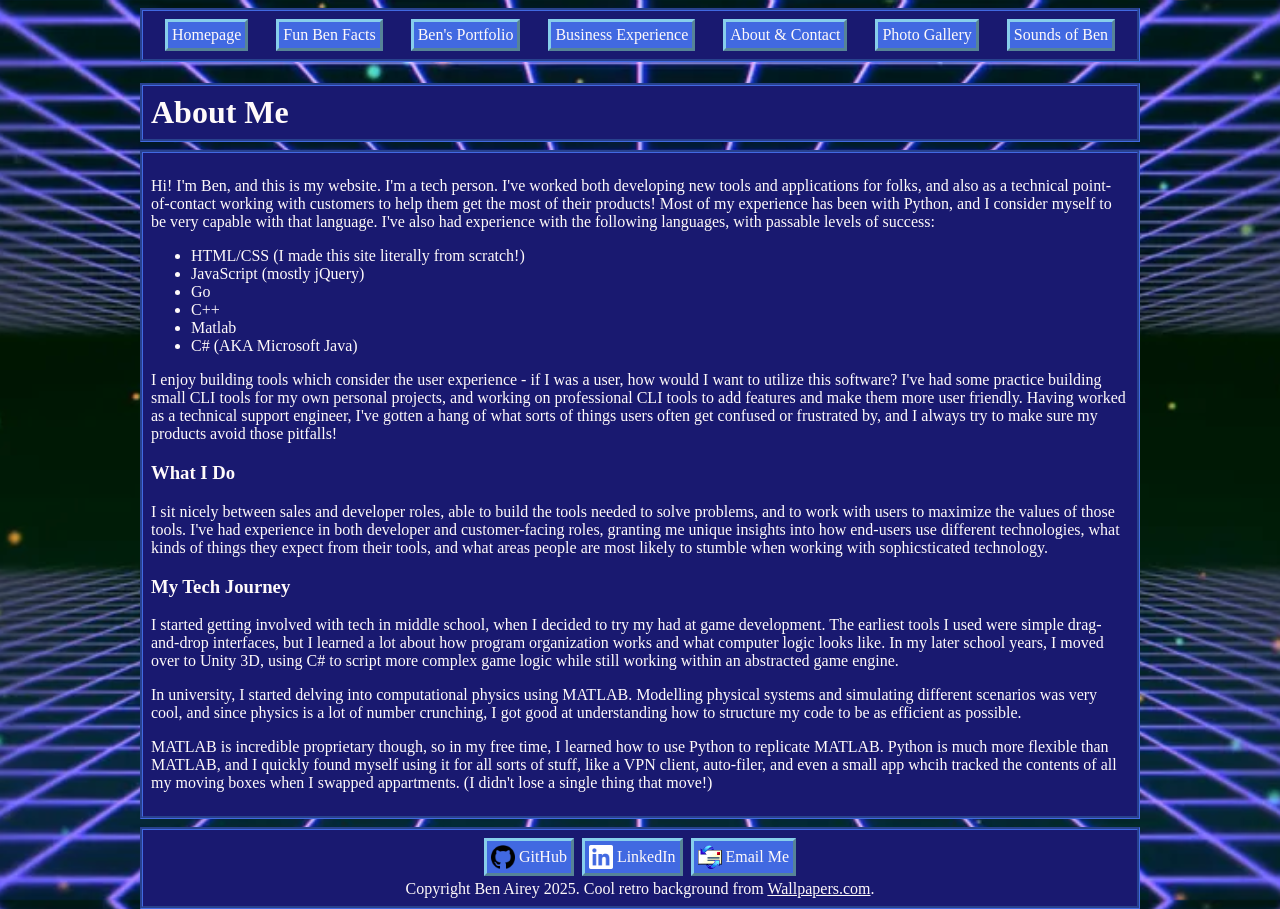
==== src/about.html @ 5516ae4f "initial commit" ====
<html>

<head>
    <meta name="viewport" content="width=devide-width, initial-scale=1.0">
    <link rel="stylesheet" href="static/main.css">
    
</head>

<body>
    <div class="content">
        <div class="navbar panel">
            <a class="block" href="index.html">Homepage</a>
            <a class="block" href="fun_facts.html">Fun Ben Facts</a>
            <a class="block" href="portfolio.html">Ben's Portfolio</a>
            <a class="block" href="resume.html">Business Experience</a>
            <a class="block" href="about.html">About & Contact</a>
            <a class="block" href="photos.html">Photo Gallery</a>
            <a class="block" href="sounds.html">Sounds of Ben</a>
        </div>
        
    <h1 class="center panel">About Me</h1>
    <div class="panel">
        <p>
            Hi! I'm Ben, and this is my website. I'm a tech person. I've worked both developing new tools and applications for folks, and also as a technical point-of-contact working with customers to help them get the most of their products! Most of my experience has been with Python, and I consider myself to be very capable with that language. I've also had experience with the following languages, with passable levels of success:
        </p>
        <ul>
            <li>HTML/CSS (I made this site literally from scratch!)</li>
            <li>JavaScript (mostly jQuery)</li>
            <li>Go</li>
            <li>C++</li>
            <li>Matlab</li>
            <li>C# (AKA Microsoft Java)</li>
        </ul>
        <p>
            I enjoy building tools which consider the user experience - if I was a user, how would I want to utilize this software? I've had some practice building small CLI tools for my own personal projects, and working on professional CLI tools to add features and make them more user friendly. Having worked as a technical support engineer, I've gotten a hang of what sorts of things users often get confused or frustrated by, and I always try to make sure my products avoid those pitfalls!
        </p>

        <h3>What I Do</h3>
        <p>
            I sit nicely between sales and developer roles, able to build the tools needed to solve problems, and to work with users to maximize the values of those tools. I've had experience in both developer and customer-facing roles, granting me unique insights into how end-users use different technologies, what kinds of things they expect from their tools, and what areas people are most likely to stumble when working with sophicsticated technology.
        </p>

        <h3>My Tech Journey</h3>
        <p>
            I started getting involved with tech in middle school, when I decided to try my had at game development. The earliest tools I used were simple drag-and-drop interfaces, but I learned a lot about how program organization works and what computer logic looks like. In my later school years, I moved over to Unity 3D, using C# to script more complex game logic while still working within an abstracted game engine.
        </p>
        <p>
            In university, I started delving into computational physics using MATLAB. Modelling physical systems and simulating different scenarios was very cool, and since physics is a lot of number crunching, I got good at understanding how to structure my code to be as efficient as possible.
        </p>
        <p>
            MATLAB is incredible proprietary though, so in my free time, I learned how to use Python to replicate MATLAB. Python is much more flexible than MATLAB, and I quickly found myself using it for all sorts of stuff, like a VPN client, auto-filer, and even a small app whcih tracked the contents of all my moving boxes when I swapped appartments. (I didn't lose a single thing that move!)
        </p>
    </div>

        <div id="footer" class="panel">
    <div class="flexrowcenter" style="height: 32px; margin-bottom: 10px;">
        <a class="block" href="https://github.com/ben-githubs"><img class="link" src="static/sprites/github-logo.png"><span>GitHub</span></a>
        <a class="block" href="https://www.linkedin.com/in/ben-airey-569087236/"><img class="link" src="static/sprites/linkedin-logo.png"><span>LinkedIn</span></a>
        <a class="block" href="mailto:benjaminjohnairey@gmail.com"><img class="link" src="static/sprites/email.png"><span>Email Me</span></a>
    </div>
    Copyright Ben Airey 2025. Cool retro background from <a href="https://wallpapers.com/background/retro-90s-background-upd2wxyzhk9g2eds.html">Wallpapers.com</a>.
</div>
    </div>
    
</body>
</html>
---- src/static/main.css ----
html {
    background-image: url("sprites/retro-90s-background.webp");
    background-size: cover;
    background-position: center;
    height: 100%;
}

@media only screen and (max-width: 800px) {
    /* For mobile phones */
    .profile-row {
        flex-direction: column;
    }

    body img.profile-pic {
        width: 100%;
        margin-bottom: 8px;
    }

    body div.navbar {
        flex-flow: column nowrap;
    }

    body div.navbar a.block {
        width: 100%;
    }
}

body {
    width: 100%;
    color: snow;
    margin: 0;
}

.centre {
    width: 100%;
    text-align: center;
}

img.profile-pic {
    width: 512px;
    height: auto;
    display: block;
    padding-right: 10px;
}

div#footer {
    width: 100%;
    text-align: center;
    margin-top: 8px;
}

div.flexrowcenter {
    display: flex;
    flex-flow: row wrap;
    justify-content: center;
    align-items: center;
}

div.content {
    max-width: 1000px;
    margin-left: auto;
    margin-right: auto;
    margin-bottom: 8px;
    padding-left: 8px;
    padding-right: 8px;
}

.panel {
    box-sizing: border-box;
    background-color: midnightblue;
    border-color: royalblue;
    border-style: groove;
    padding: 8px;
    position: relative;
    margin-bottom: 8px;
}

.grid-3 {
    display: flex;
    justify-content: space-between;
}

.grid-3 .panel{
    width: 33%;
}

.panel-stamp {
    /* Something to display in bottom-left of a panel */
    position: absolute;
    bottom: 8px;
    right: 8px;
}

div.profile-row {
    display: flex
}

div.navigation {
    flex-grow: 1
}

div.navbar {
    display: flex;
    flex-flow: row wrap;
    justify-content: space-around;
    align-items: center;
    margin-top: 8px;
    margin-bottom: 0;
}

div.navtable {
    width: 100%;
    text-align: center;
    display: flex;
    flex-flow: row wrap;
    align-items: start;
    justify-content: space-between;
}

a.block {
    display: flex;
    padding: 4px;
    border-style: outset;
    background-color: royalblue;
    border-color: skyblue;
    align-items: center;
    margin-left: 4px;
    margin-right: 4px;
    text-decoration-line: none;
}

a.block:hover {
    color: snow;
    border-style: inset;
}

a.block:active {
    background-color: cornflowerblue;
}

a.block:visited {
    color: snow;
}

img.link {
    width: 24px;
}

a.block span {
    margin-left: 4px;
}

div.navtable div {
    min-width: 100px;
    flex-grow: 1;
    width: 33%;
}

a {
    color: snow;
}

a:hover {
    color: greenyellow
}

a:active {
    color: darkgreen;
}

a:visited {
    color: crimson;
}

div.navigation a {
    color: snow;
    text-decoration-line: none;
}

div.navigation a:hover {
    text-decoration-line: underline;
}

div.navigation a:active {
    color: blue;
}

.rainbow-text {
    background: linear-gradient(to right, #6666ff, #0099ff , #00ff00, #ff3399, #6666ff);
    -webkit-background-clip: text;
    background-clip: text;
    color: transparent;
    animation: rainbow_animation 6s ease-in-out infinite;
    background-size: 400% 100%;
    font-family: "Comic Sans MS", "Comic Sans"
}

@keyframes rainbow_animation {
    0%,100% {
        background-position: 0 0;
    }

    50% {
        background-position: 100% 0;
    }
}

.sound-button {
    position: absolute;
}

.sound-button:hover {
    border: 1px solid grey;
}

.photo-grid {
    display: flex;
    flex-flow: row wrap;
    justify-content: space-between;
}

.photo-panel {
    width: 33%;
    display: flex;
    flex-flow: column;
    justify-content: center;
}

.photo-panel img {
    width: 100%;
    height: auto;
    padding: 3px 0 4px 0;
}
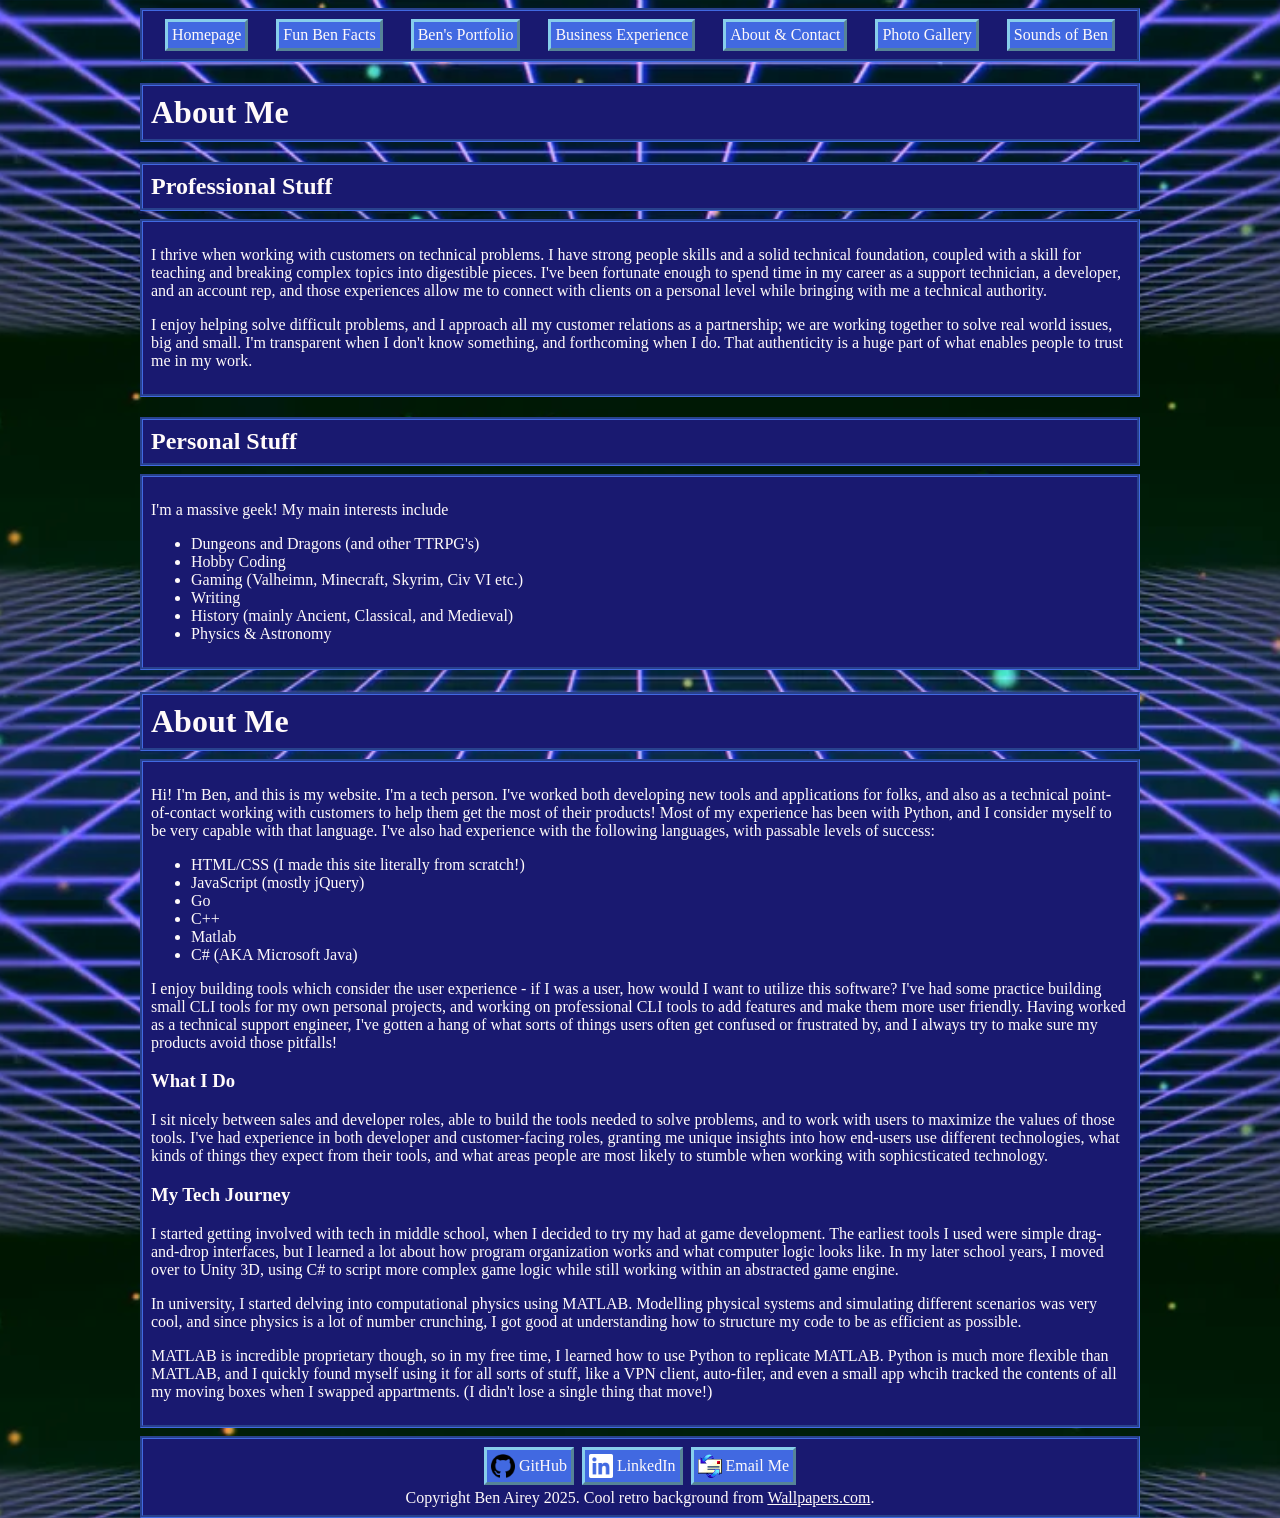
==== commit ec9e1e56: "Update "About"" ====
--- a/src/about.html
+++ b/src/about.html
@@ -18,6 +18,27 @@
             <a class="block" href="sounds.html">Sounds of Ben</a>
         </div>
         
+    <h1 id="about-me" class="center panel">About Me</h1>
+
+    <h2 class="panel"id="professional-stuff">Professional Stuff</h2>
+    <div class="panel">
+        <p>I thrive when working with customers on technical problems. I have strong people skills and a solid technical foundation, coupled with a skill for teaching and breaking complex topics into digestible pieces. I&#39;ve been fortunate enough to spend time in my career as a support technician, a developer, and an account rep, and those experiences allow me to connect with clients on a personal level while bringing with me a technical authority.</p>
+        <p>I enjoy helping solve difficult problems, and I approach all my customer relations as a partnership; we are working together to solve real world issues, big and small. I&#39;m transparent when I don&#39;t know something, and forthcoming when I do. That authenticity is a huge part of what enables people to trust me in my work.</p>
+    </div>
+
+    <h2 class="panel"id="personal-stuff">Personal Stuff</h2>
+    <div class="panel">
+        <p>I&#39;m a massive geek! My main interests include</p>
+        <ul>
+            <li>Dungeons and Dragons (and other TTRPG&#39;s)</li>
+            <li>Hobby Coding</li>
+            <li>Gaming (Valheimn, Minecraft, Skyrim, Civ VI etc.)</li>
+            <li>Writing</li>
+            <li>History (mainly Ancient, Classical, and Medieval)</li>
+            <li>Physics &amp; Astronomy</li>
+        </ul>
+    </div>
+
     <h1 class="center panel">About Me</h1>
     <div class="panel">
         <p>
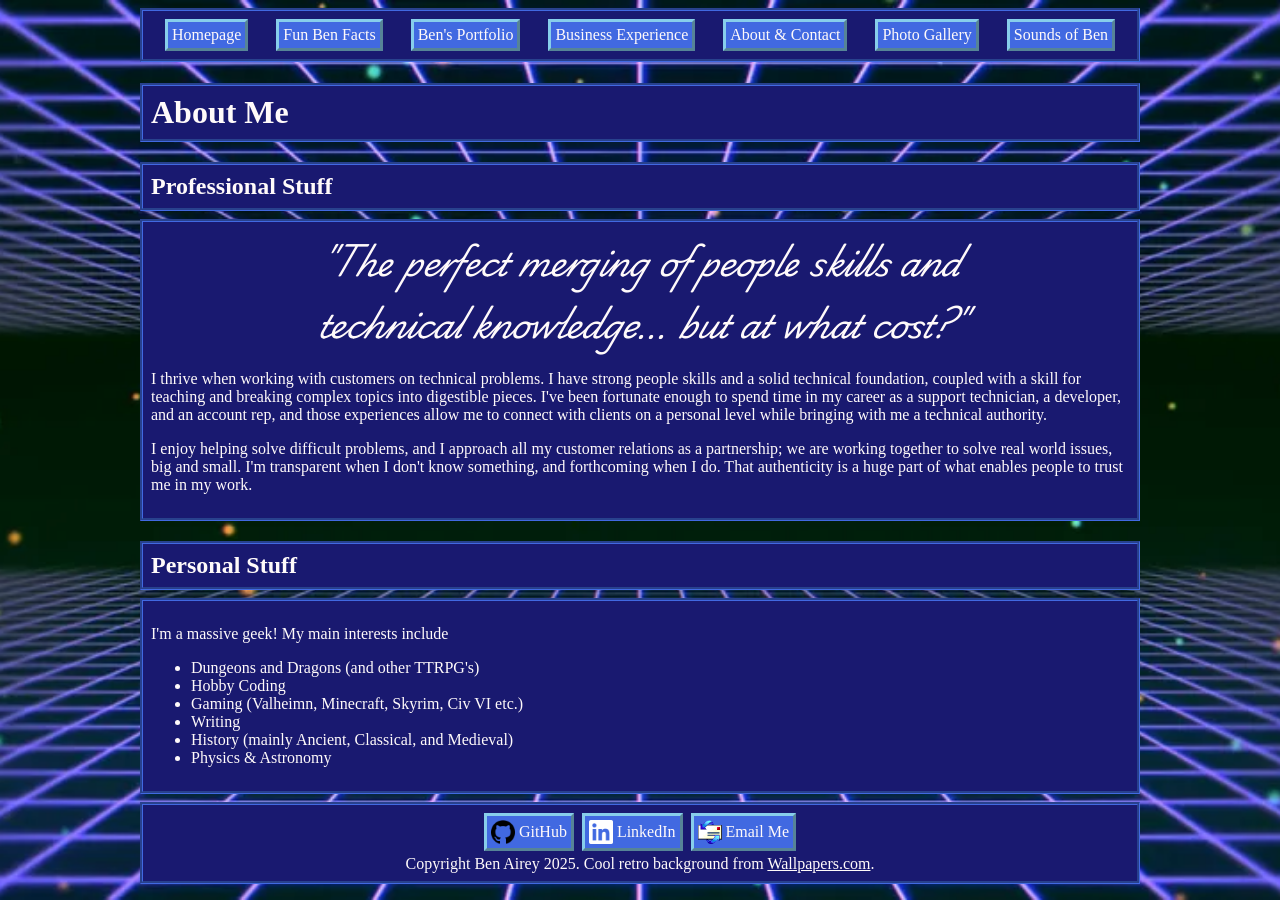
==== commit 146acae1: "Update "About" and "Resume" pages" ====
--- a/src/about.html
+++ b/src/about.html
@@ -3,6 +3,9 @@
 <head>
     <meta name="viewport" content="width=devide-width, initial-scale=1.0">
     <link rel="stylesheet" href="static/main.css">
+    <link rel="preconnect" href="https://fonts.googleapis.com">
+    <link rel="preconnect" href="https://fonts.gstatic.com" crossorigin>
+    <link href="https://fonts.googleapis.com/css2?family=Playwrite+NZ:wght@100..400&display=swap" rel="stylesheet">
     
 </head>
 
@@ -22,6 +25,7 @@
 
     <h2 class="panel"id="professional-stuff">Professional Stuff</h2>
     <div class="panel">
+        <span class="quote">"The perfect merging of people skills and technical knowledge... but at what cost?"</span>
         <p>I thrive when working with customers on technical problems. I have strong people skills and a solid technical foundation, coupled with a skill for teaching and breaking complex topics into digestible pieces. I&#39;ve been fortunate enough to spend time in my career as a support technician, a developer, and an account rep, and those experiences allow me to connect with clients on a personal level while bringing with me a technical authority.</p>
         <p>I enjoy helping solve difficult problems, and I approach all my customer relations as a partnership; we are working together to solve real world issues, big and small. I&#39;m transparent when I don&#39;t know something, and forthcoming when I do. That authenticity is a huge part of what enables people to trust me in my work.</p>
     </div>
@@ -39,40 +43,6 @@
         </ul>
     </div>
 
-    <h1 class="center panel">About Me</h1>
-    <div class="panel">
-        <p>
-            Hi! I'm Ben, and this is my website. I'm a tech person. I've worked both developing new tools and applications for folks, and also as a technical point-of-contact working with customers to help them get the most of their products! Most of my experience has been with Python, and I consider myself to be very capable with that language. I've also had experience with the following languages, with passable levels of success:
-        </p>
-        <ul>
-            <li>HTML/CSS (I made this site literally from scratch!)</li>
-            <li>JavaScript (mostly jQuery)</li>
-            <li>Go</li>
-            <li>C++</li>
-            <li>Matlab</li>
-            <li>C# (AKA Microsoft Java)</li>
-        </ul>
-        <p>
-            I enjoy building tools which consider the user experience - if I was a user, how would I want to utilize this software? I've had some practice building small CLI tools for my own personal projects, and working on professional CLI tools to add features and make them more user friendly. Having worked as a technical support engineer, I've gotten a hang of what sorts of things users often get confused or frustrated by, and I always try to make sure my products avoid those pitfalls!
-        </p>
-
-        <h3>What I Do</h3>
-        <p>
-            I sit nicely between sales and developer roles, able to build the tools needed to solve problems, and to work with users to maximize the values of those tools. I've had experience in both developer and customer-facing roles, granting me unique insights into how end-users use different technologies, what kinds of things they expect from their tools, and what areas people are most likely to stumble when working with sophicsticated technology.
-        </p>
-
-        <h3>My Tech Journey</h3>
-        <p>
-            I started getting involved with tech in middle school, when I decided to try my had at game development. The earliest tools I used were simple drag-and-drop interfaces, but I learned a lot about how program organization works and what computer logic looks like. In my later school years, I moved over to Unity 3D, using C# to script more complex game logic while still working within an abstracted game engine.
-        </p>
-        <p>
-            In university, I started delving into computational physics using MATLAB. Modelling physical systems and simulating different scenarios was very cool, and since physics is a lot of number crunching, I got good at understanding how to structure my code to be as efficient as possible.
-        </p>
-        <p>
-            MATLAB is incredible proprietary though, so in my free time, I learned how to use Python to replicate MATLAB. Python is much more flexible than MATLAB, and I quickly found myself using it for all sorts of stuff, like a VPN client, auto-filer, and even a small app whcih tracked the contents of all my moving boxes when I swapped appartments. (I didn't lose a single thing that move!)
-        </p>
-    </div>
-
         <div id="footer" class="panel">
     <div class="flexrowcenter" style="height: 32px; margin-bottom: 10px;">
         <a class="block" href="https://github.com/ben-githubs"><img class="link" src="static/sprites/github-logo.png"><span>GitHub</span></a>
--- a/src/static/main.css
+++ b/src/static/main.css
@@ -2,6 +2,7 @@
     background-image: url("sprites/retro-90s-background.webp");
     background-size: cover;
     background-position: center;
+    background-attachment: fixed;
     height: 100%;
 }
 
@@ -75,6 +76,18 @@
     margin-bottom: 8px;
 }
 
+.experience {
+    width: 100%;
+}
+
+.experience:nth-child(even) .panel {
+    margin-left: auto;
+}
+
+.experience .panel {
+    width: 75%;
+}
+
 .grid-3 {
     display: flex;
     justify-content: space-between;
@@ -230,4 +243,15 @@
     width: 100%;
     height: auto;
     padding: 3px 0 4px 0;
+}
+
+.quote {
+    display: block;
+    margin-left: auto;
+    margin-right: auto;
+    width: 80%;
+    text-align: center;
+    font-size: 2em;
+    font-style: italic;
+    font-family: 'Playwrite NZ', cursive;
 }
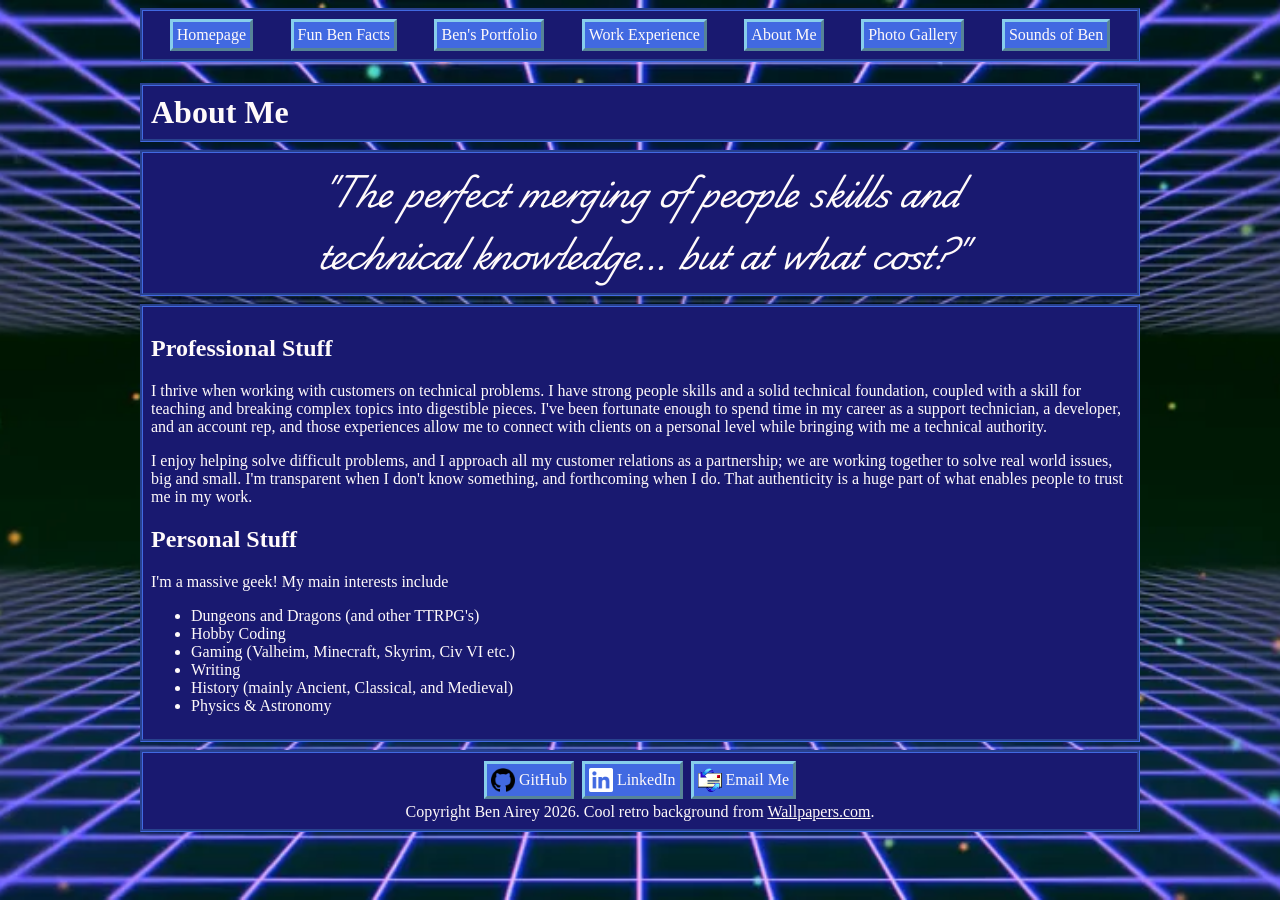
==== commit d890276f: "Use new markdown files" ====
--- a/src/about.html
+++ b/src/about.html
@@ -15,32 +15,32 @@
             <a class="block" href="index.html">Homepage</a>
             <a class="block" href="fun_facts.html">Fun Ben Facts</a>
             <a class="block" href="portfolio.html">Ben's Portfolio</a>
-            <a class="block" href="resume.html">Business Experience</a>
-            <a class="block" href="about.html">About & Contact</a>
+            <a class="block" href="resume.html">Work Experience</a>
+            <a class="block" href="about.html">About Me</a>
             <a class="block" href="photos.html">Photo Gallery</a>
             <a class="block" href="sounds.html">Sounds of Ben</a>
         </div>
         
     <h1 id="about-me" class="center panel">About Me</h1>
 
-    <h2 class="panel"id="professional-stuff">Professional Stuff</h2>
     <div class="panel">
         <span class="quote">"The perfect merging of people skills and technical knowledge... but at what cost?"</span>
-        <p>I thrive when working with customers on technical problems. I have strong people skills and a solid technical foundation, coupled with a skill for teaching and breaking complex topics into digestible pieces. I&#39;ve been fortunate enough to spend time in my career as a support technician, a developer, and an account rep, and those experiences allow me to connect with clients on a personal level while bringing with me a technical authority.</p>
-        <p>I enjoy helping solve difficult problems, and I approach all my customer relations as a partnership; we are working together to solve real world issues, big and small. I&#39;m transparent when I don&#39;t know something, and forthcoming when I do. That authenticity is a huge part of what enables people to trust me in my work.</p>
     </div>
 
-    <h2 class="panel"id="personal-stuff">Personal Stuff</h2>
     <div class="panel">
-        <p>I&#39;m a massive geek! My main interests include</p>
-        <ul>
-            <li>Dungeons and Dragons (and other TTRPG&#39;s)</li>
-            <li>Hobby Coding</li>
-            <li>Gaming (Valheimn, Minecraft, Skyrim, Civ VI etc.)</li>
-            <li>Writing</li>
-            <li>History (mainly Ancient, Classical, and Medieval)</li>
-            <li>Physics &amp; Astronomy</li>
-        </ul>
+        <h2>Professional Stuff</h2>
+<p>I thrive when working with customers on technical problems. I have strong people skills and a solid technical foundation, coupled with a skill for teaching and breaking complex topics into digestible pieces. I've been fortunate enough to spend time in my career as a support technician, a developer, and an account rep, and those experiences allow me to connect with clients on a personal level while bringing with me a technical authority.</p>
+<p>I enjoy helping solve difficult problems, and I approach all my customer relations as a partnership; we are working together to solve real world issues, big and small. I'm transparent when I don't know something, and forthcoming when I do. That authenticity is a huge part of what enables people to trust me in my work.</p>
+<h2>Personal Stuff</h2>
+<p>I'm a massive geek! My main interests include</p>
+<ul>
+<li>Dungeons and Dragons (and other TTRPG's)</li>
+<li>Hobby Coding</li>
+<li>Gaming (Valheim, Minecraft, Skyrim, Civ VI etc.)</li>
+<li>Writing</li>
+<li>History (mainly Ancient, Classical, and Medieval)</li>
+<li>Physics &amp; Astronomy</li>
+</ul>
     </div>
 
         <div id="footer" class="panel">
@@ -49,7 +49,8 @@
         <a class="block" href="https://www.linkedin.com/in/ben-airey-569087236/"><img class="link" src="static/sprites/linkedin-logo.png"><span>LinkedIn</span></a>
         <a class="block" href="mailto:benjaminjohnairey@gmail.com"><img class="link" src="static/sprites/email.png"><span>Email Me</span></a>
     </div>
-    Copyright Ben Airey 2025. Cool retro background from <a href="https://wallpapers.com/background/retro-90s-background-upd2wxyzhk9g2eds.html">Wallpapers.com</a>.
+    Copyright Ben Airey <span id="year"></span>. Cool retro background from <a href="https://wallpapers.com/background/retro-90s-background-upd2wxyzhk9g2eds.html">Wallpapers.com</a>.
+    <script>document.getElementById('year').textContent = new Date().getFullYear();</script>
 </div>
     </div>
     
--- a/src/static/main.css
+++ b/src/static/main.css
@@ -3,6 +3,7 @@
     background-size: cover;
     background-position: center;
     background-attachment: fixed;
+    font-family: "Georgia", serif;
     height: 100%;
 }
 
